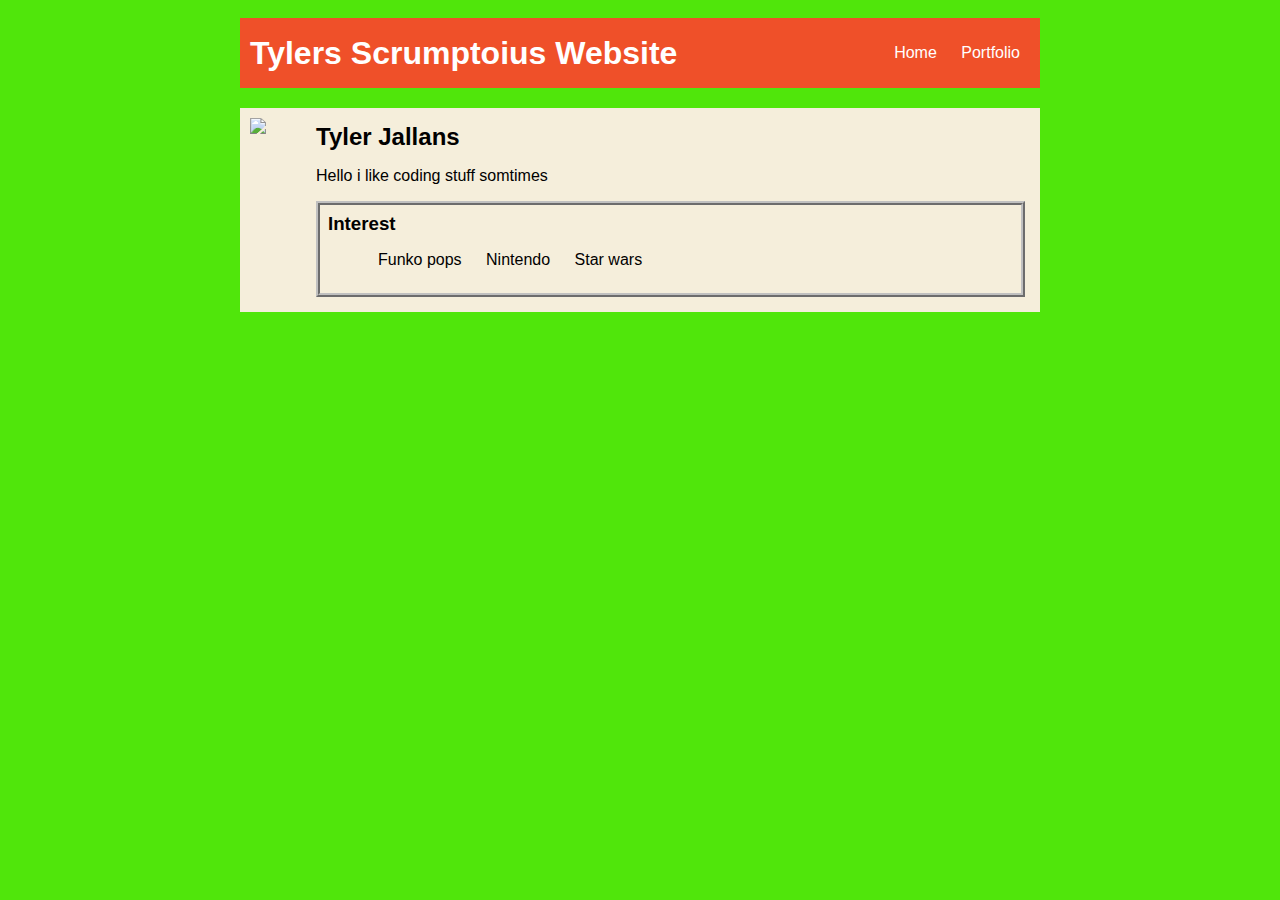
==== index.html @ 24114dbc "add index.html file" ====
<!doctype html>
<html>

<head>
    <title> Tylers Very cool website</title>
    <style>
        body {
            background: rgb(80, 230, 11);
            color: rgb(1, 0, 0);
            padding: 10px;
            font-family: arial;
        }

        #all-contents {
            max-width: 800px;
            margin: auto;
        }

        /* navigation menu */
        nav {
            background: rgb(239, 80, 41);
            margin: 0 auto;
            margin-bottom: 20px;
            display: flex;
            padding: 10px;
            border-color:aquamarine;
            border: radius 100px;
        }

        h1 {
            display: flex;
            align-items: center;
            color: white;
            flex: 1;
            margin: 0;
        }

        #nav-ul {
            list-style-image: none;
        }

        .nav-li {
            display: inline-block;
            padding: 0 10px;
        }

        a {
            text-decoration: none;
            color: #fff;
        }

        /* main container area beneath menu */
        main {
            background: rgb(245, 238, 219);
            display: flex;
        }

        .sidebar {
            margin-right: 25px;
            padding: 10px;
        }

        .sidebar-img {
            width: 200px;
        }

        .content {
            flex: 1;
            padding: 15px;
        }

        #interests {
            border: 4px silver ridge;
            padding: 8px;
        }

        h2,
        h3 {
            margin: 0px;
        }
    </style>
</head>

<body>
    <!-- All content goes here -->
    <div id="all-contents">
        <nav>
            <h1>Tylers Scrumptoius Website</h1>
            <ul id="nav-ul">
                <li class="nav-li">
                    <a href="index.html"> Home </a>
                </li>
                <li class="nav-li">
                    <a href="portfolio.html"> Portfolio </a>
                </li>
            </ul>
        </nav>
        <main>
            <!-- Sidebar section -->
            <div class="sidebar">
                <img class="sidebar-img"
                    src="https://encrypted-tbn0.gstatic.com/images?q=tbn:ANd9GcTyZ7vFSjp-ey5cWCHVUOdfA0kMkmOfPsmShg:https://media.gamestop.com/i/gamestop/11205495/Funko-POP-Marvel-Studios-Ant-Man-and-The-Wasp-Quantumania--M.O.D.O.K.-4.54-in-Vinyl-Bobblehead&usqp=CAU">
            </div>
            <!-- Content section -->
            <div class="content">
                <h2>
                    Tyler Jallans
                </h2>
                <p>
                    Hello i like coding stuff somtimes
                </p>
                <!-- Interests section -->
                <div id="interests">
                    <h3> Interest </h3>
                    <ul id="nav-ul">
                        <li class="nav-li"> Funko pops </li>
                        <li class="nav-li"> Nintendo </li>
                        <li class="nav-li"> Star wars </li>
                    </ul>
                </div>
            </div>

        </main>
    </div>
</body>

</html>
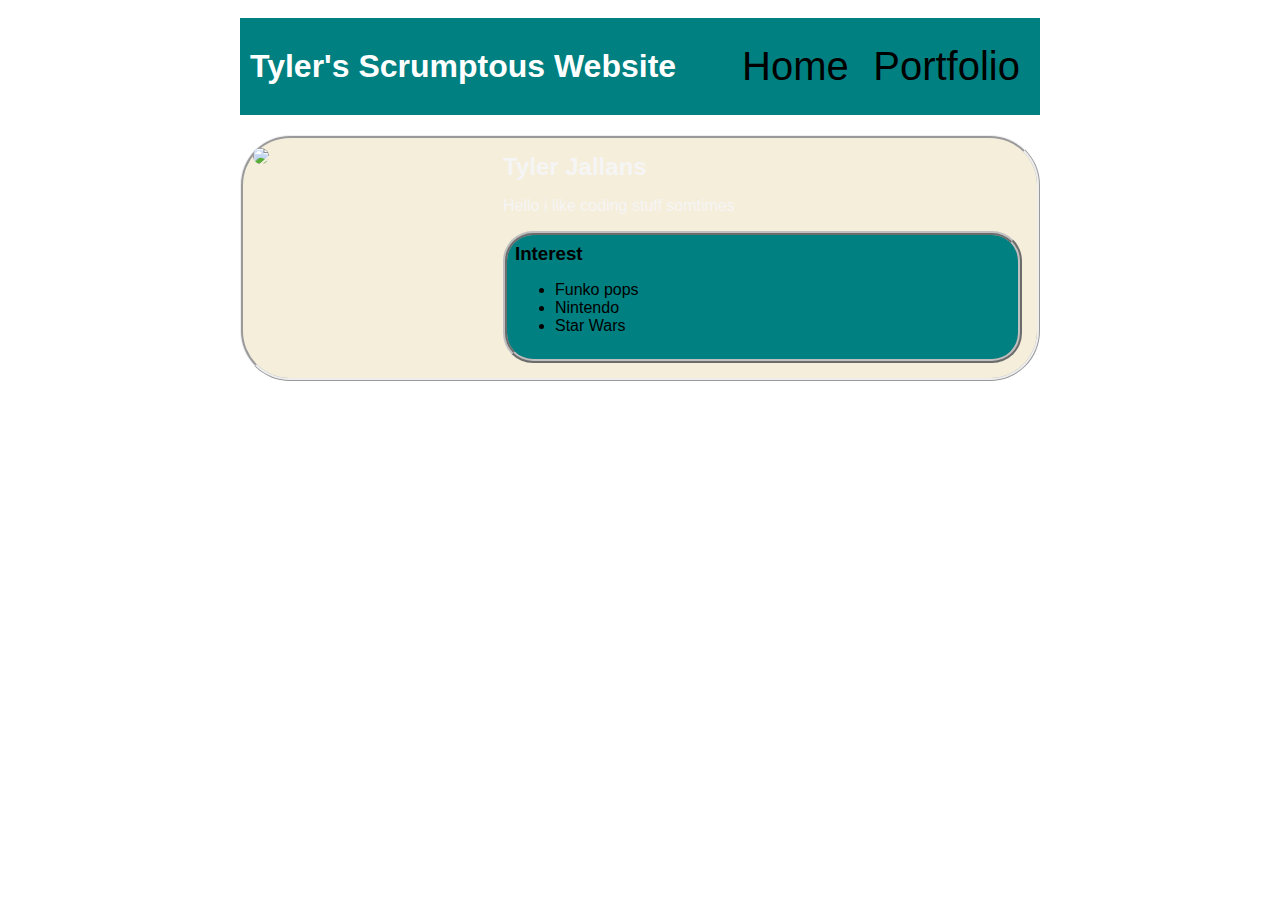
==== commit f460a4f1: "add index.html and css files" ====
--- a/index.html
+++ b/index.html
@@ -3,95 +3,20 @@
 
 <head>
     <title> Tylers Very cool website</title>
-    <style>
-        body {
-            background: rgb(80, 230, 11);
-            color: rgb(1, 0, 0);
-            padding: 10px;
-            font-family: arial;
-        }
-
-        #all-contents {
-            max-width: 800px;
-            margin: auto;
-        }
-
-        /* navigation menu */
-        nav {
-            background: rgb(239, 80, 41);
-            margin: 0 auto;
-            margin-bottom: 20px;
-            display: flex;
-            padding: 10px;
-            border-color:aquamarine;
-            border: radius 100px;
-        }
-
-        h1 {
-            display: flex;
-            align-items: center;
-            color: white;
-            flex: 1;
-            margin: 0;
-        }
-
-        #nav-ul {
-            list-style-image: none;
-        }
-
-        .nav-li {
-            display: inline-block;
-            padding: 0 10px;
-        }
-
-        a {
-            text-decoration: none;
-            color: #fff;
-        }
-
-        /* main container area beneath menu */
-        main {
-            background: rgb(245, 238, 219);
-            display: flex;
-        }
-
-        .sidebar {
-            margin-right: 25px;
-            padding: 10px;
-        }
-
-        .sidebar-img {
-            width: 200px;
-        }
-
-        .content {
-            flex: 1;
-            padding: 15px;
-        }
-
-        #interests {
-            border: 4px silver ridge;
-            padding: 8px;
-        }
-
-        h2,
-        h3 {
-            margin: 0px;
-        }
-    </style>
+    <link rel="stylesheet" href="style.css">
 </head>
 
 <body>
     <!-- All content goes here -->
     <div id="all-contents">
         <nav>
-            <h1>Tylers Scrumptoius Website</h1>
+            <h1>Tyler's Scrumptous Website</h1>
             <ul id="nav-ul">
                 <li class="nav-li">
-                    <a href="index.html"> Home </a>
+                    <a class="linkstyle" href="index.html"> Home </a>
                 </li>
                 <li class="nav-li">
-                    <a href="portfolio.html"> Portfolio </a>
+                    <a class="linkstyle" href="portfolio.html"> Portfolio </a>
                 </li>
             </ul>
         </nav>
@@ -99,7 +24,7 @@
             <!-- Sidebar section -->
             <div class="sidebar">
                 <img class="sidebar-img"
-                    src="https://encrypted-tbn0.gstatic.com/images?q=tbn:ANd9GcTyZ7vFSjp-ey5cWCHVUOdfA0kMkmOfPsmShg:https://media.gamestop.com/i/gamestop/11205495/Funko-POP-Marvel-Studios-Ant-Man-and-The-Wasp-Quantumania--M.O.D.O.K.-4.54-in-Vinyl-Bobblehead&usqp=CAU">
+                    src="https://avatars.githubusercontent.com/u/122120020?s=400&u=f576a102d42e1ef63036e5e62877a0e1cc2a91c9&v=4">
             </div>
             <!-- Content section -->
             <div class="content">
@@ -112,10 +37,10 @@
                 <!-- Interests section -->
                 <div id="interests">
                     <h3> Interest </h3>
-                    <ul id="nav-ul">
-                        <li class="nav-li"> Funko pops </li>
-                        <li class="nav-li"> Nintendo </li>
-                        <li class="nav-li"> Star wars </li>
+                    <ul>
+                        <li> Funko pops </li>
+                        <li>Nintendo</li>
+                        <li> Star Wars </li>
                     </ul>
                 </div>
             </div>
--- a/style.css
+++ b/style.css
@@ -0,0 +1,106 @@
+body {
+
+    background-image: url("https://encrypted-tbn0.gstatic.com/images?q=tbn:ANd9GcSXjXTQ08ig2Q-A1StKOmXL4sTVZ5ArhhF5FC5q_-Cfoylm6p6bzUbWoYoxLDFSp0-v8uw:https://thumbs.dreamstime.com/b/september-art-super-mario-bros-classic-video-game-pixel-design-vector-illustration-platform-developed-published-197566288.jpg&usqp=CAU");
+    color: rgb(1, 0, 0);
+    padding: 10px;
+    font-family: arial;
+    background-repeat:no-repeat;
+    background-size:cover;
+    
+    
+}
+h2{
+    text-decoration-color: white;
+    color:whitesmoke;
+    
+}
+p{
+    color:whitesmoke;
+}
+
+#all-contents {
+    max-width: 800px;
+    margin: auto;
+}
+
+/* navigation menu */
+nav {
+    background-color: teal;
+    margin: 0 auto;
+    margin-bottom: 20px;
+    display: flex;
+    padding: 10px;
+    border-color:aquamarine;
+    border: radius 30px;
+}
+
+h1 {
+    display: flex;
+    align-items: center;
+    color: white;
+    flex: 1;
+    margin: 0;
+}
+
+#nav-ul {
+    list-style-image: none;
+}
+
+.nav-li {
+    display: inline-block;
+    padding: 0 10px;
+    color:rgb(0, 203, 203);
+}
+
+a {
+    text-decoration: none;
+    color: #fff;
+}
+
+/* main container area beneath menu */
+main {
+    background: rgb(245, 238, 219);
+    display: flex;
+    background-image: url("https://encrypted-tbn0.gstatic.com/images?q=tbn:ANd9GcRUSsP_tUrY7rs7SuYVSfIUtycCwl8OwwSQlE2kNzpXGdKRAlAnYElFEaW3PIxf3s4fMQU:https://images.pond5.com/star-wars-abstract-leap-hyperspace-footage-130046156_iconl.jpeg&usqp=CAU");
+    background-repeat: no-repeat;
+    background-position: center;
+    background-size:cover;
+    border-radius: 50px;
+    border-style:ridge;
+}
+
+.sidebar {
+    margin-right: 25px;
+    padding: 10px;
+    width: 200px;
+}
+
+.sidebar-img {
+    width: 200px;
+    border-radius: 50px;
+}
+
+.content {
+    flex: 1;
+    padding: 15px;
+    border-radius: 50px;
+    
+}
+
+#interests {
+    border: 4px silver ridge;
+    padding: 8px;
+    background-color:teal;
+    border-radius: 30px;
+}
+
+h2,
+h3 {
+    margin: 0px;
+}
+
+.linkstyle{
+    color: rgb(0, 0, 0);
+    font-family:Impact, Haettenschweiler, 'Arial Narrow Bold', sans-serif;
+    font-size: 40px;
+}